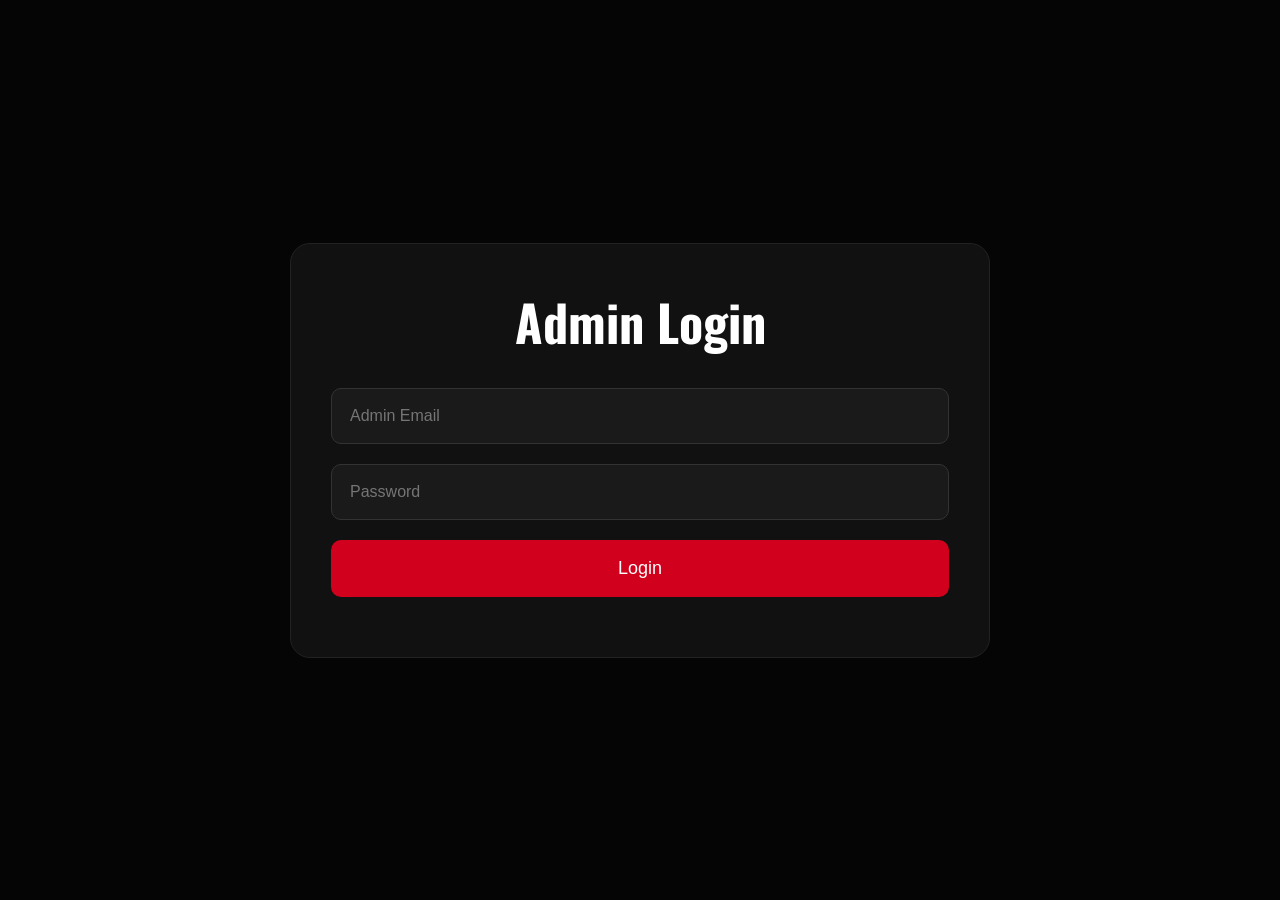
==== admin.html @ e6a67f68 "Add files via upload" ====
<!DOCTYPE html>
<html lang="ru">

<head>
<meta charset="UTF-8">
<meta name="viewport" content="width=device-width, initial-scale=1.0">

<title>Admin Panel</title>

<link href="https://fonts.googleapis.com/css2?family=Oswald:wght@400;600&family=Inter:wght@300;400;500;700&display=swap" rel="stylesheet">

<style>

*{
  margin:0;
  padding:0;
  box-sizing:border-box;
}

body{
  background:#050505;
  color:white;
  font-family:'Inter', sans-serif;
  min-height:100vh;
  display:flex;
  align-items:center;
  justify-content:center;
  padding:30px;
}

.panel{
  width:100%;
  max-width:700px;
  background:#111;
  border:1px solid #222;
  border-radius:20px;
  padding:40px;
}

h1{
  font-family:'Oswald';
  font-size:50px;
  margin-bottom:30px;
  text-align:center;
}

input,
textarea{
  width:100%;
  padding:18px;
  margin-bottom:20px;
  background:#1a1a1a;
  border:1px solid #333;
  color:white;
  font-size:16px;
  border-radius:10px;
}

textarea{
  min-height:250px;
  resize:vertical;
}

button{
  width:100%;
  padding:18px;
  background:#d1001c;
  color:white;
  border:none;
  font-size:18px;
  cursor:pointer;
  border-radius:10px;
  transition:0.3s;
}

button:hover{
  opacity:0.8;
}

.login{
  display:block;
}

.admin{
  display:none;
}

.status{
  margin-top:20px;
  text-align:center;
  color:#aaa;
}

</style>
</head>

<body>

<div class="panel">

  <div class="login" id="loginBox">

    <h1>Admin Login</h1>

    <input type="email" id="email" placeholder="Admin Email">

    <input type="password" id="password" placeholder="Password">

    <button onclick="login()">
      Login
    </button>

  </div>

  <div class="admin" id="adminBox">

    <h1>Create News</h1>

    <input type="text" id="title" placeholder="News Title">

    <input type="text" id="image" placeholder="Image URL">

    <textarea id="content" placeholder="News Content"></textarea>

    <button onclick="publishNews()">
      Publish News
    </button>

  </div>

  <div class="status" id="status"></div>

</div>

<script>

let loggedIn = false;

async function login() {

  const email = document.getElementById("email").value;
  const password = document.getElementById("password").value;

  const res = await fetch("https://facultynews-production.up.railway.app/login", {
    method:"POST",
    headers:{
      "Content-Type":"application/json"
    },
    body:JSON.stringify({
      email,
      password
    })
  });

  const data = await res.json();

  if(data.success){

    loggedIn = true;

    document.getElementById("loginBox").style.display = "none";

    document.getElementById("adminBox").style.display = "block";

    document.getElementById("status").innerText = "Logged in";

  } else {

    document.getElementById("status").innerText = "Wrong credentials";
  }
}

async function publishNews(){

  const title = document.getElementById("title").value;
  const image = document.getElementById("image").value;
  const content = document.getElementById("content").value;

  const res = await fetch("https://facultynews-production.up.railway.app/create-news", {
    method:"POST",
    headers:{
      "Content-Type":"application/json"
    },
    body:JSON.stringify({
      title,
      image,
      content
    })
  });

  const data = await res.json();

  if(data.success){

    document.getElementById("status").innerText = "News published";

    document.getElementById("title").value = "";
    document.getElementById("image").value = "";
    document.getElementById("content").value = "";

  } else {

    document.getElementById("status").innerText = "Error";
  }
}

</script>

</body>
</html>
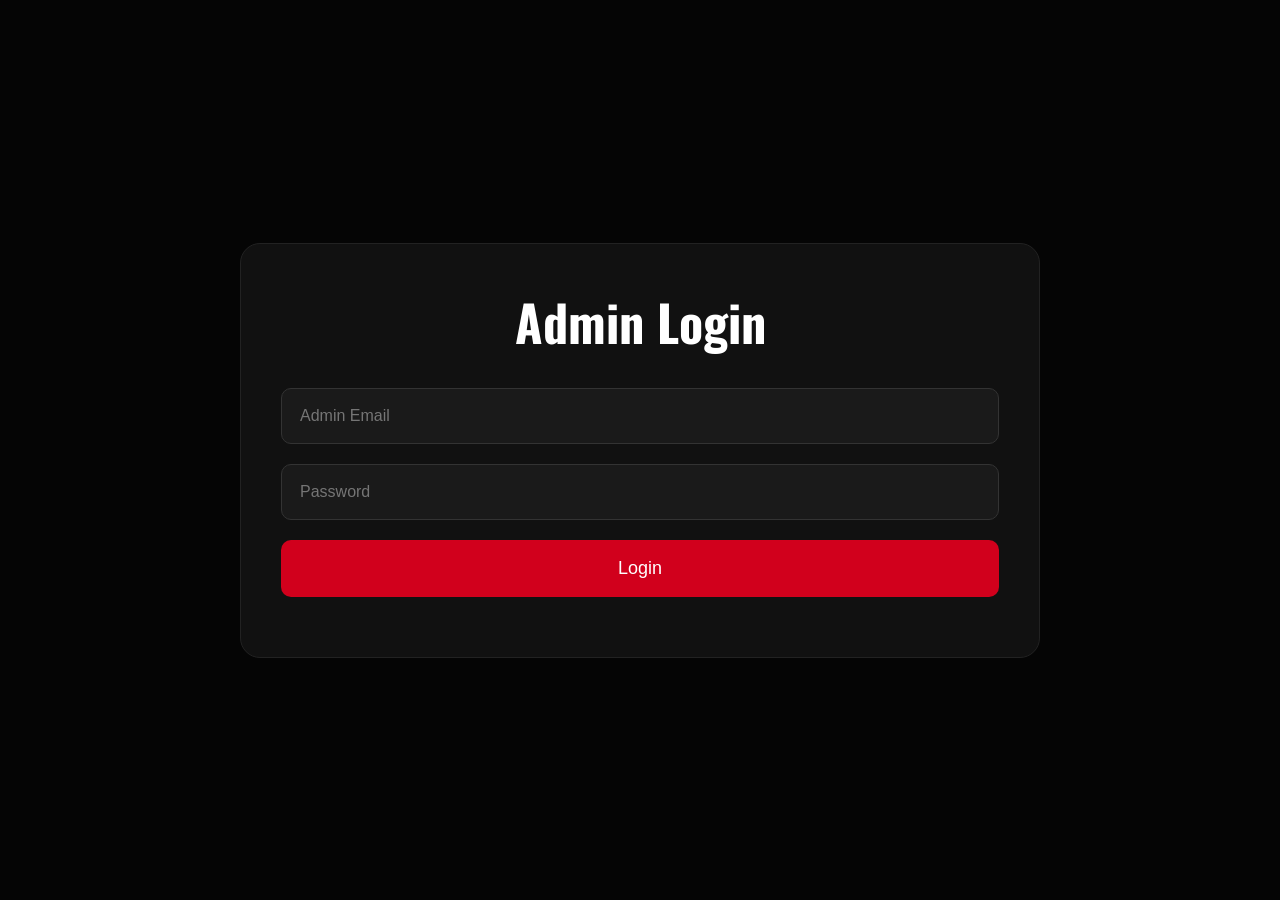
==== commit 8f9a0ac2: "Update admin.html" ====
--- a/admin.html
+++ b/admin.html
@@ -30,7 +30,7 @@
 
 .panel{
   width:100%;
-  max-width:700px;
+  max-width:800px;
   background:#111;
   border:1px solid #222;
   border-radius:20px;
@@ -91,6 +91,31 @@
   color:#aaa;
 }
 
+.admin-news-card{
+  background:#1a1a1a;
+  padding:20px;
+  border-radius:16px;
+  margin-top:20px;
+}
+
+.admin-news-card img{
+  width:100%;
+  height:220px;
+  object-fit:cover;
+  border-radius:12px;
+  margin-bottom:15px;
+}
+
+.admin-news-card h3{
+  margin-bottom:15px;
+  font-size:28px;
+}
+
+.delete-btn{
+  background:#ff2a2a;
+  margin-top:10px;
+}
+
 </style>
 </head>
 
@@ -120,12 +145,26 @@
 
     <input type="text" id="image" placeholder="Image URL">
 
+    <img
+      id="preview"
+      style="
+        width:100%;
+        height:220px;
+        object-fit:cover;
+        border-radius:12px;
+        margin-bottom:20px;
+        display:none;
+      "
+    >
+
     <textarea id="content" placeholder="News Content"></textarea>
 
     <button onclick="publishNews()">
       Publish News
     </button>
 
+    <div id="adminNews"></div>
+
   </div>
 
   <div class="status" id="status"></div>
@@ -136,21 +175,50 @@
 
 let loggedIn = false;
 
+document
+  .getElementById("image")
+  .addEventListener("input", () => {
+
+    const url =
+      document.getElementById("image").value;
+
+    const preview =
+      document.getElementById("preview");
+
+    if(url){
+
+      preview.src = url;
+
+      preview.style.display = "block";
+
+    } else {
+
+      preview.style.display = "none";
+    }
+
+});
+
 async function login() {
 
-  const email = document.getElementById("email").value;
-  const password = document.getElementById("password").value;
-
-  const res = await fetch("https://facultynews-production.up.railway.app/login", {
-    method:"POST",
-    headers:{
-      "Content-Type":"application/json"
-    },
-    body:JSON.stringify({
-      email,
-      password
-    })
-  });
+  const email =
+    document.getElementById("email").value;
+
+  const password =
+    document.getElementById("password").value;
+
+  const res = await fetch(
+    "https://facultynews-production.up.railway.app/login",
+    {
+      method:"POST",
+      headers:{
+        "Content-Type":"application/json"
+      },
+      body:JSON.stringify({
+        email,
+        password
+      })
+    }
+  );
 
   const data = await res.json();
 
@@ -158,53 +226,131 @@
 
     loggedIn = true;
 
-    document.getElementById("loginBox").style.display = "none";
-
-    document.getElementById("adminBox").style.display = "block";
-
-    document.getElementById("status").innerText = "Logged in";
+    document.getElementById("loginBox")
+      .style.display = "none";
+
+    document.getElementById("adminBox")
+      .style.display = "block";
+
+    document.getElementById("status")
+      .innerText = "Logged in";
+
+    loadAdminNews();
 
   } else {
 
-    document.getElementById("status").innerText = "Wrong credentials";
+    document.getElementById("status")
+      .innerText = "Wrong credentials";
   }
 }
 
 async function publishNews(){
 
-  const title = document.getElementById("title").value;
-  const image = document.getElementById("image").value;
-  const content = document.getElementById("content").value;
-
-  const res = await fetch("https://facultynews-production.up.railway.app/create-news", {
-    method:"POST",
-    headers:{
-      "Content-Type":"application/json"
-    },
-    body:JSON.stringify({
-      title,
-      image,
-      content
-    })
-  });
+  const title =
+    document.getElementById("title").value;
+
+  const image =
+    document.getElementById("image").value;
+
+  const content =
+    document.getElementById("content").value;
+
+  const res = await fetch(
+    "https://facultynews-production.up.railway.app/create-news",
+    {
+      method:"POST",
+      headers:{
+        "Content-Type":"application/json"
+      },
+      body:JSON.stringify({
+        title,
+        image,
+        content
+      })
+    }
+  );
 
   const data = await res.json();
 
   if(data.success){
 
-    document.getElementById("status").innerText = "News published";
+    document.getElementById("status")
+      .innerText = "News published";
 
     document.getElementById("title").value = "";
     document.getElementById("image").value = "";
     document.getElementById("content").value = "";
 
+    document.getElementById("preview")
+      .style.display = "none";
+
+    loadAdminNews();
+
   } else {
 
-    document.getElementById("status").innerText = "Error";
+    document.getElementById("status")
+      .innerText = "Error";
   }
 }
 
+async function loadAdminNews(){
+
+  const res = await fetch(
+    "https://facultynews-production.up.railway.app/news"
+  );
+
+  const news = await res.json();
+
+  const container =
+    document.getElementById("adminNews");
+
+  container.innerHTML = "";
+
+  news.forEach(article => {
+
+    container.innerHTML += `
+
+      <div class="admin-news-card">
+
+        <img src="${article.image}">
+
+        <h3>${article.title}</h3>
+
+        <button
+          class="delete-btn"
+          onclick="deleteNews(${article.id})"
+        >
+          Delete News
+        </button>
+
+      </div>
+
+    `;
+  });
+}
+
+async function deleteNews(id){
+
+  const res = await fetch(
+    `https://facultynews-production.up.railway.app/delete-news/${id}`,
+    {
+      method:"DELETE"
+    }
+  );
+
+  const data = await res.json();
+
+  if(data.success){
+
+    loadAdminNews();
+
+  } else {
+
+    alert("Delete error");
+  }
+}
+
 </script>
 
 </body>
-</html>+</html>
